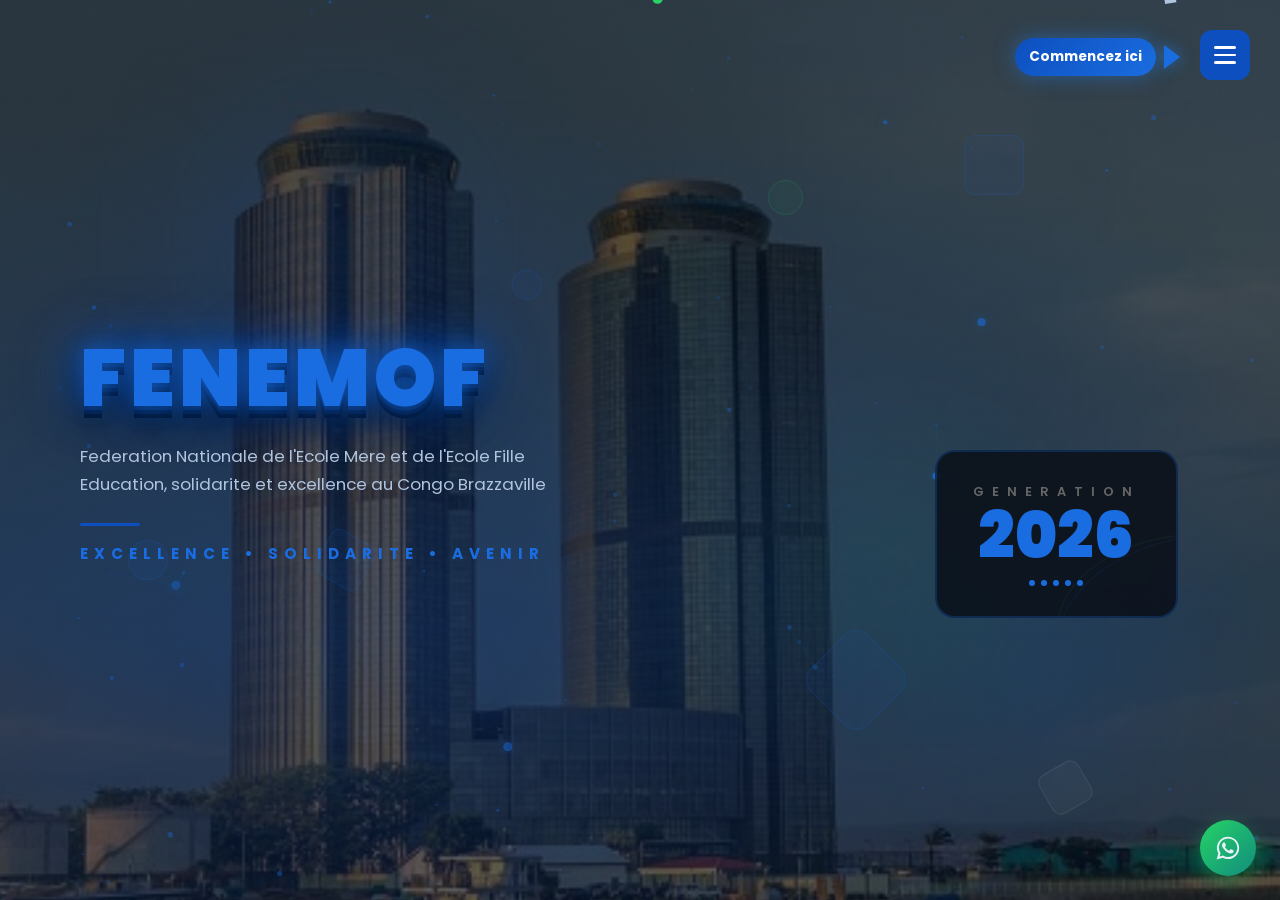
==== public/index.html @ 91605592 "Fenemof pret pour publication" ====
<!DOCTYPE html>
<html lang="fr">
<head>
<meta charset="UTF-8">
<meta name="viewport" content="width=device-width, initial-scale=1.0">
<title>Fenemof - Generation 2026 - Congo Brazzaville</title>
<link rel="preconnect" href="https://fonts.googleapis.com">
<link rel="preconnect" href="https://fonts.gstatic.com" crossorigin>
<link href="https://fonts.googleapis.com/css2?family=Poppins:wght@400;600;700;800;900&display=swap" rel="stylesheet">
<link rel="stylesheet" href="style.css">
</head>
<body>

<!-- ===== PAGE D'ACCUEIL ===== -->
<div id="home-page" class="home-page">
  <canvas id="particles-canvas"></canvas>
  <canvas id="confetti-canvas"></canvas>
  <div class="glow-orb orb-1"></div>
  <div class="glow-orb orb-2"></div>
  <div class="glow-orb orb-3"></div>
  <div class="floating-shapes">
    <div class="shape shape-1"></div>
    <div class="shape shape-2"></div>
    <div class="shape shape-3"></div>
    <div class="shape shape-4"></div>
    <div class="shape shape-5"></div>
    <div class="shape shape-6"></div>
    <div class="shape shape-7"></div>
  </div>
  <div class="cross-left">
    <div class="cross-el"></div><div class="cross-el"></div><div class="cross-el"></div><div class="cross-el"></div><div class="cross-el"></div>
  </div>
  <div class="cross-right">
    <div class="cross-el"></div><div class="cross-el"></div><div class="cross-el"></div><div class="cross-el"></div><div class="cross-el"></div>
  </div>
  <div class="gen2026-banner">
    <div class="gen-ring"></div>
    <div class="gen-ring gen-ring-2"></div>
    <div class="gen2026-inner">
      <span class="gen2026-label">Generation</span>
      <span class="gen2026-year" id="gen-year"></span>
      <div class="gen2026-dots"><span></span><span></span><span></span><span></span><span></span></div>
    </div>
  </div>
  <div class="home-corner">
    <h1 class="site-name-3d">FENEMOF</h1>
    <p class="home-desc">Federation Nationale de l'Ecole Mere et de l'Ecole Fille<br>Education, solidarite et excellence au Congo Brazzaville</p>
    <div class="home-divider"></div>
    <p class="home-tagline">Excellence &bull; Solidarite &bull; Avenir</p>
  </div>
  <button id="menu-open" class="menu-btn" aria-label="Menu">
    <span class="menu-line"></span>
    <span class="menu-line"></span>
    <span class="menu-line"></span>
  </button>
  <div id="start-guide" class="start-guide">
    <span class="start-guide-text">Commencez ici</span>
    <span class="start-guide-arrow"></span>
  </div>
</div>

<!-- ===== MENU PLEIN ECRAN ===== -->
<div id="menu-overlay" class="menu-overlay hidden">
  <div class="menu-top">
    <span class="menu-brand">FENEMOF</span>
    <button id="menu-close" class="menu-close">&times;</button>
  </div>
  <div class="menu-grid">
    <a class="menu-item" href="#sec-inscription-fenemof">
      <span>Inscription Fenemof</span>
    </a>
    <a class="menu-item" href="#sec-inscription-cosudo">
      <span>Inscription <span class="menu-cosudo">Cosudo</span></span>
    </a>
    <a class="menu-item" href="#sec-but">
      <span>Notre but</span>
    </a>
    <a class="menu-item" href="#sec-sections">
      <span>Sections</span>
    </a>
    <a class="menu-item" href="#sec-meilleur">
      <span>Meilleur eleve</span>
    </a>
    <a class="menu-item" href="#sec-ecoles">
      <span>Ecoles</span>
    </a>
    <a class="menu-item" href="#sec-partenaires">
      <span>Partenaires</span>
    </a>
    <a class="menu-item" href="#sec-editions">
      <span>Editions</span>
    </a>
    <a class="menu-item" href="#sec-galerie">
      <span>Galerie</span>
    </a>
    <a class="menu-item" href="#sec-devenir">
      <span>Devenir partenaire</span>
    </a>
    <a class="menu-item" href="#sec-contact">
      <span>Contact</span>
    </a>
    <a class="menu-item menu-creator" href="/createur.html">
      <span>Espace Createur</span>
    </a>
    <a class="menu-item" href="/badge.html">
      <span>Mon Badge</span>
    </a>
  </div>
</div>

<!-- ===== SECTIONS (affichees depuis le menu) ===== -->

<div id="sec-inscription-fenemof" class="page-section">
  <div class="page-head">
    <a href="/" class="back-link">&larr; Accueil</a>
    <h2>Inscription Fenemof</h2>
  </div>
  <div class="container">
    <form id="register-form" class="form" novalidate>
      <div class="form-block">
        <h3 class="block-title">1. Informations de l'etablissement</h3>
        <div class="grid-2">
          <div class="field">
            <label for="etablissement">Nom de l'etablissement *</label>
            <input type="text" id="etablissement" required placeholder="Ex : Groupe Scolaire Massengo">
          </div>
          <div class="field">
            <label for="telephone">Numero *</label>
            <input type="tel" id="telephone" required placeholder="Ex : 06 123 45 67">
          </div>
          <div class="field">
            <label for="suivi">Personnel de suivi *</label>
            <input type="tel" id="suivi" required placeholder="Ex : 06 123 45 67">
          </div>
        </div>
      </div>

      <div class="form-block">
        <h3 class="block-title">2. Sections</h3>
        <p class="field-hint">Coche les sections concernees (3 eleves par section).</p>
        <div class="section-checks">
          <label class="section-check">
            <input type="checkbox" id="sec-primaire" value="primaire"> Primaire
            <span class="section-classes">CM1, CM2</span>
          </label>
          <label class="section-check">
            <input type="checkbox" id="sec-college" value="college"> College
            <span class="section-classes">6eme, 5eme, 4eme, 3eme</span>
          </label>
          <label class="section-check">
            <input type="checkbox" id="sec-lycee" value="lycee"> Lycee
            <span class="section-classes">Seconde, Premiere, Terminale</span>
          </label>
        </div>
      </div>

      <div id="zone-primaire" class="form-block zone-section hidden">
        <h3 class="block-title">Primaire - 3 Eleves</h3>
        <div id="eleves-primaire" class="eleves-section"></div>
      </div>
      <div id="zone-college" class="form-block zone-section hidden">
        <h3 class="block-title">College - 3 Eleves</h3>
        <div id="eleves-college" class="eleves-section"></div>
      </div>
      <div id="zone-lycee" class="form-block zone-section hidden">
        <h3 class="block-title">Lycee - 3 Eleves</h3>
        <div id="eleves-lycee" class="eleves-section"></div>
      </div>

      <div id="recap-sections" class="form-block hidden">
        <h3 class="block-title">3. Recapitulatif</h3>
        <p class="recap-text" id="recap-text"></p>
      </div>

      <div id="form-error" class="form-error hidden"></div>
      <button type="submit" class="btn btn-primary btn-big">Envoyer mon inscription</button>
    </form>
    <div id="register-success" class="success-box hidden">
      <h3>Inscription enregistree !</h3>
      <p id="register-success-msg"></p>
      <a id="register-pay-btn" class="btn btn-primary btn-big" href="#">Payer maintenant</a>
    </div>
  </div>
</div>
  </div>
</div>

<div id="sec-inscription-cosudo" class="page-section">
  <div class="page-head">
    <a href="/" class="back-link">&larr; Accueil</a>
    <h2>Inscription <span class="accent-cosudo">Cosudo</span></h2>
  </div>
  <div class="container">
    <form id="register-cosudo-form" class="form" novalidate>
      <div class="form-block">
        <h3 class="block-title">1. Tes informations</h3>
        <div class="grid-2">
          <div class="field">
            <label for="cosudo-nom">Nom complet *</label>
            <input type="text" id="cosudo-nom" required placeholder="Ex : Mbala">
          </div>
          <div class="field">
            <label for="cosudo-prenom">Prenom *</label>
            <input type="text" id="cosudo-prenom" required placeholder="Ex : Grace">
          </div>
          <div class="field">
            <label for="cosudo-telephone">Numero de telephone *</label>
            <input type="tel" id="cosudo-telephone" required placeholder="Ex : 06 123 45 67">
          </div>
          <div class="field">
            <label for="cosudo-ville">Ville *</label>
            <input type="text" id="cosudo-ville" required placeholder="Ex : Brazzaville">
          </div>
        </div>
        <div class="field">
          <label for="cosudo-quartier">Quartier</label>
          <input type="text" id="cosudo-quartier" placeholder="Ex : Bacongo">
        </div>
        <div class="grid-2">
          <div class="field">
            <label for="cosudo-rue">Rue</label>
            <input type="text" id="cosudo-rue" placeholder="Ex : Rue 12">
          </div>
          <div class="field">
            <label for="cosudo-avenue">Avenue</label>
            <input type="text" id="cosudo-avenue" placeholder="Ex : Avenue de la Paix">
          </div>
        </div>
      </div>
      <div class="form-block">
        <h3 class="block-title">2. Niveau scolaire</h3>
        <div class="grid-2">
          <div class="field">
            <label for="cosudo-niveau">Niveau *</label>
            <select id="cosudo-niveau" required>
              <option value="">-- Choisir --</option>
              <optgroup label="College (a partir de la 4eme)">
                <option value="4eme">4eme</option>
                <option value="3eme">3eme</option>
              </optgroup>
              <optgroup label="Lycee">
                <option value="seconde">Seconde</option>
                <option value="premiere">Premiere</option>
                <option value="terminale">Terminale</option>
              </optgroup>
              <optgroup label="Universite">
                <option value="licence1">Licence 1</option>
                <option value="licence2">Licence 2</option>
                <option value="licence3">Licence 3</option>
                <option value="master1">Master 1</option>
                <option value="master2">Master 2</option>
              </optgroup>
            </select>
          </div>
        </div>
      </div>
      <div id="cosudo-form-error" class="form-error hidden"></div>
      <button type="submit" class="btn btn-primary btn-big">Envoyer mon inscription</button>
    </form>
    <div id="cosudo-register-success" class="success-box hidden">
      <h3>Inscription Cosudo enregistree !</h3>
      <p id="cosudo-register-success-msg">Votre inscription a bien ete enregistree.</p>
      <a id="cosudo-pay-btn" class="btn btn-primary btn-big" href="#">Payer maintenant</a>
      <div id="cosudo-receipt-box" class="receipt hidden">
        <h4>Votre recu</h4>
        <table id="cosudo-receipt-table" class="receipt-table"></table>
        <div class="receipt-actions">
          <a id="cosudo-receipt-print" class="btn btn-primary" target="_blank">Imprimer le recu</a>
        </div>
      </div>
    </div>
  </div>
</div>

<div id="sec-but" class="page-section">
  <div class="page-head">
    <a href="/" class="back-link">&larr; Accueil</a>
    <h2>Notre but</h2>
  </div>
  <div class="container">
    <div class="but-box" id="but-text">Fenemof est la Federation Nationale de l'Ecole Mere et de l'Ecole Fille.</div>
    <div class="but-box" id="cosudo-but-text" style="margin-top:20px;">Cosudo est la plateforme d'inscription des sections college, lycee et universite.</div>
  </div>
</div>

<div id="sec-sections" class="page-section">
  <div class="page-head">
    <a href="/" class="back-link">&larr; Accueil</a>
    <h2>Nos sections</h2>
  </div>
  <div class="container">
    <div class="cards">
      <div class="card"><h3>Primaire</h3><p>Eleves du primaire.</p></div>
      <div class="card"><h3>College</h3><p>Eleves du college.</p></div>
      <div class="card"><h3>Lycee</h3><p>Eleves du lycee.</p></div>
    </div>
  </div>
</div>

<div id="sec-meilleur" class="page-section">
  <div class="page-head">
    <a href="/" class="back-link">&larr; Accueil</a>
    <h2>Meilleur eleve</h2>
  </div>
  <div class="container">
    <div id="meilleurs-grid" class="meilleurs-grid">
      <p id="meilleurs-empty">Le meilleur eleve sera annonce prochainement.</p>
    </div>
  </div>
</div>

<div id="sec-ecoles" class="page-section">
  <div class="page-head">
    <a href="/" class="back-link">&larr; Accueil</a>
    <h2>Ecoles participantes</h2>
  </div>
  <div class="container">
    <div id="ecoles-grid" class="ecoles-grid">
      <p id="ecoles-empty">Aucune ecole pour le moment.</p>
    </div>
  </div>
</div>

<div id="sec-partenaires" class="page-section">
  <div class="page-head">
    <a href="/" class="back-link">&larr; Accueil</a>
    <h2>Nos partenaires</h2>
  </div>
  <div class="container">
    <div id="partners-grid" class="partners-grid">
      <p id="partners-empty">Aucun partenaire pour le moment.</p>
    </div>
  </div>
</div>

<div id="sec-editions" class="page-section">
  <div class="page-head">
    <a href="/" class="back-link">&larr; Accueil</a>
    <h2>Editions</h2>
  </div>
  <div class="container">
    <div id="editions-grid" class="editions-grid">
      <p id="editions-empty">Aucune edition pour le moment.</p>
    </div>
  </div>
</div>

<div id="sec-galerie" class="page-section">
  <div class="page-head">
    <a href="/" class="back-link">&larr; Accueil</a>
    <h2>Galerie</h2>
  </div>
  <div class="container">
    <div id="galerie-grid" class="galerie-grid">
      <p id="galerie-empty">Aucune photo pour le moment.</p>
    </div>
    <h3 style="margin-top:30px;color:#fff;">Galerie <span class="accent-cosudo">Cosudo</span></h3>
    <div id="cosudo-galerie-grid" class="galerie-grid" style="margin-top:14px;">
      <p id="cosudo-galerie-empty">Aucune photo Cosudo.</p>
    </div>
  </div>
</div>

<div id="sec-devenir" class="page-section">
  <div class="page-head">
    <a href="/" class="back-link">&larr; Accueil</a>
    <h2>Devenir partenaire</h2>
  </div>
  <div class="container">
    <form id="partner-request-form" class="form">
      <div class="grid-2">
        <div class="field"><label for="pr-nom">Votre nom *</label><input type="text" id="pr-nom" required placeholder="Votre nom"></div>
        <div class="field"><label for="pr-org">Organisation</label><input type="text" id="pr-org" placeholder="Nom de l'organisation"></div>
        <div class="field"><label for="pr-tel">Telephone</label><input type="tel" id="pr-tel" placeholder="Votre numero"></div>
        <div class="field"><label for="pr-msg">Message</label><input type="text" id="pr-msg" placeholder="Pourquoi ?"></div>
      </div>
      <div id="pr-error" class="form-error hidden"></div>
      <button type="submit" class="btn btn-primary btn-big">Envoyer ma demande</button>
    </form>
    <div id="pr-success" class="success-box hidden"><h3>Demande envoyee !</h3><p>Le createur vous contactera.</p></div>
  </div>
</div>

<div id="sec-contact" class="page-section">
  <div class="page-head">
    <a href="/" class="back-link">&larr; Accueil</a>
    <h2>Contact</h2>
  </div>
  <div class="container">
    <div class="cards">
      <div class="card contact-card"><h3>Email</h3><p id="contact-email">fenemof@gmail.com</p></div>
      <div class="card contact-card"><h3>Telephone</h3><p id="contact-phone">064618646</p></div>
      <div class="card contact-card"><h3>Localisation</h3><p id="contact-location">Congo Brazzaville</p></div>
      <div class="card contact-card"><h3>WhatsApp</h3><p id="contact-whatsapp">064618646</p></div>
    </div>
  </div>
</div>

<div id="toast" class="toast hidden"></div>

<a id="whatsapp-float" class="whatsapp-float" href="https://wa.me/242064618646" target="_blank" title="WhatsApp">
  <svg viewBox="0 0 32 32" width="28" height="28" aria-hidden="true"><path fill="#eaf2fb" d="M16.04 3C9.02 3 3.32 8.7 3.32 15.72c0 2.24.59 4.42 1.7 6.35L3 29l7.11-1.86a12.68 12.68 0 0 0 5.93 1.51h.01c7.01 0 12.72-5.7 12.72-12.72C28.77 8.7 23.06 3 16.04 3zm0 23.36h-.01c-1.87 0-3.71-.5-5.31-1.45l-.38-.23-3.95 1.03 1.05-3.85-.25-.4a10.55 10.55 0 0 1-1.62-5.64c0-5.83 4.75-10.58 10.58-10.58 2.82 0 5.48 1.1 7.47 3.1a10.51 10.51 0 0 1 3.1 7.49c0 5.83-4.75 10.53-10.68 10.53zm5.8-7.92c-.32-.16-1.98-.98-2.28-1.09-.31-.11-.53-.17-.75.16-.22.32-.86 1.09-1.06 1.31-.19.22-.39.25-.71.08-.32-.16-1.36-.5-2.59-1.6-.96-.85-1.6-1.91-1.79-2.23-.19-.32-.02-.5.14-.66.14-.14.32-.37.48-.56.16-.19.22-.32.32-.54.11-.21.05-.4-.03-.56-.08-.16-.72-1.73-.98-2.37-.26-.62-.52-.54-.72-.55h-.64c-.22 0-.58.08-.88.4-.3.32-1.15 1.12-1.15 2.74 0 1.61 1.18 3.17 1.34 3.39.16.21 2.3 3.52 5.58 4.93.78.34 1.39.54 1.86.69.79.25 1.5.21 2.07.13.63-.09 1.94-.79 2.21-1.56.27-.76.27-1.42.19-1.56-.08-.13-.29-.21-.61-.37z"/></svg>
</a>

<script>
(function () {
  var yearEl = document.getElementById("gen-year");
  if (yearEl) yearEl.textContent = new Date().getFullYear();
})();
</script>
<script>
(function () {
  var canvas = document.getElementById("particles-canvas");
  if (!canvas) return;
  var ctx = canvas.getContext("2d");
  var particles = [];
  var mouse = { x: -9999, y: -9999 };

  function resize() {
    canvas.width = window.innerWidth;
    canvas.height = window.innerHeight;
  }
  resize();
  window.addEventListener("resize", resize);

  document.addEventListener("mousemove", function (e) {
    mouse.x = e.clientX;
    mouse.y = e.clientY;
    var orb = document.querySelector(".orb-3");
    if (orb) {
      var ox = (e.clientX / window.innerWidth - 0.5) * 40;
      var oy = (e.clientY / window.innerHeight - 0.5) * 40;
      orb.style.transform = "translate(" + ox + "px," + oy + "px)";
    }
  });

  for (var i = 0; i < 70; i++) {
    var isSpecial = i < 5;
    particles.push({
      x: Math.random() * canvas.width,
      y: Math.random() * canvas.height,
      vx: (Math.random() - 0.5) * (isSpecial ? 1.2 : 0.4),
      vy: (Math.random() - 0.5) * (isSpecial ? 1.2 : 0.4),
      r: isSpecial ? Math.random() * 3 + 2 : Math.random() * 2 + 0.8,
      alpha: isSpecial ? 0.8 : Math.random() * 0.3 + 0.1,
      color: isSpecial ? [26, 109, 224] : [26, 109, 224],
      special: isSpecial,
      pulse: Math.random() * Math.PI * 2,
    });
  }

  function draw() {
    ctx.clearRect(0, 0, canvas.width, canvas.height);

    for (var i = 0; i < particles.length; i++) {
      var p = particles[i];
      p.x += p.vx;
      p.y += p.vy;
      p.pulse += 0.02;

      var repel = false;
      if (mouse.x > 0) {
        var mdx = p.x - mouse.x;
        var mdy = p.y - mouse.y;
        var mdist = Math.sqrt(mdx * mdx + mdy * mdy);
        if (mdist < 150) {
          var force = (150 - mdist) / 150 * 0.8;
          p.vx += (mdx / mdist) * force;
          p.vy += (mdy / mdist) * force;
          repel = true;
        }
      }

      p.vx *= 0.99;
      p.vy *= 0.99;

      if (p.x < -10) p.x = canvas.width + 10;
      if (p.x > canvas.width + 10) p.x = -10;
      if (p.y < -10) p.y = canvas.height + 10;
      if (p.y > canvas.height + 10) p.y = -10;

      var a = p.special ? p.alpha * (0.7 + 0.3 * Math.sin(p.pulse)) : p.alpha;
      ctx.beginPath();
      ctx.arc(p.x, p.y, p.r, 0, Math.PI * 2);
      ctx.fillStyle = "rgba(" + p.color[0] + "," + p.color[1] + "," + p.color[2] + "," + a + ")";
      if (p.special) {
        ctx.shadowColor = "rgba(26,109,224,0.6)";
        ctx.shadowBlur = 12;
      }
      ctx.fill();
      ctx.shadowBlur = 0;
    }

    for (var i = 0; i < particles.length; i++) {
      for (var j = i + 1; j < particles.length; j++) {
        var dx = particles[i].x - particles[j].x;
        var dy = particles[i].y - particles[j].y;
        var dist = Math.sqrt(dx * dx + dy * dy);
        if (dist < 130) {
          var alpha = 0.12 * (1 - dist / 130);
          if (particles[i].special || particles[j].special) alpha *= 2;
          ctx.beginPath();
          ctx.moveTo(particles[i].x, particles[i].y);
          ctx.lineTo(particles[j].x, particles[j].y);
          ctx.strokeStyle = "rgba(26,109,224," + alpha + ")";
          ctx.lineWidth = 0.6;
          ctx.stroke();
        }
      }
    }

    requestAnimationFrame(draw);
  }
  draw();

  var confCanvas = document.getElementById("confetti-canvas");
  if (confCanvas) {
    var cCtx = confCanvas.getContext("2d");
    var confettis = [];
    var colors = ["#0d4fbf", "#1a6de0", "#25d366", "#fff", "#b0c4de", "#0a3d8f", "#128c7e"];

    function resizeConf() {
      confCanvas.width = window.innerWidth;
      confCanvas.height = window.innerHeight;
    }
    resizeConf();
    window.addEventListener("resize", resizeConf);

    function spawnConfetti() {
      for (var i = 0; i < 2; i++) {
        var type = Math.random();
        confettis.push({
          x: Math.random() * confCanvas.width,
          y: -10,
          w: Math.random() * 10 + 3,
          h: Math.random() * 6 + 3,
          color: colors[Math.floor(Math.random() * colors.length)],
          speed: Math.random() * 2 + 0.8,
          angle: Math.random() * Math.PI * 2,
          spin: (Math.random() - 0.5) * 0.1,
          drift: (Math.random() - 0.5) * 1.2,
          wobble: Math.random() * Math.PI * 2,
          wobbleSpeed: Math.random() * 0.05 + 0.02,
          type: type < 0.3 ? "star" : type < 0.7 ? "rect" : "circle",
        });
      }
    }

    function drawStar(ctx, x, y, r, rot) {
      ctx.save();
      ctx.translate(x, y);
      ctx.rotate(rot);
      ctx.beginPath();
      for (var i = 0; i < 5; i++) {
        var a = (i * 4 * Math.PI) / 5 - Math.PI / 2;
        var method = i === 0 ? "moveTo" : "lineTo";
        ctx[method](Math.cos(a) * r, Math.sin(a) * r);
      }
      ctx.closePath();
      ctx.fill();
      ctx.restore();
    }

    function drawConfetti() {
      cCtx.clearRect(0, 0, confCanvas.width, confCanvas.height);
      for (var i = confettis.length - 1; i >= 0; i--) {
        var c = confettis[i];
        c.y += c.speed;
        c.x += c.drift + Math.sin(c.wobble) * 0.5;
        c.angle += c.spin;
        c.wobble += c.wobbleSpeed;
        if (c.y > confCanvas.height + 20) {
          confettis.splice(i, 1);
          continue;
        }
        var fade = Math.min(1, (confCanvas.height - c.y) / confCanvas.height * 2.5);
        cCtx.save();
        cCtx.globalAlpha = fade;
        cCtx.fillStyle = c.color;
        if (c.type === "star") {
          drawStar(cCtx, c.x, c.y, c.w * 0.5, c.angle);
        } else if (c.type === "circle") {
          cCtx.beginPath();
          cCtx.arc(c.x, c.y, c.w * 0.4, 0, Math.PI * 2);
          cCtx.fill();
        } else {
          cCtx.translate(c.x, c.y);
          cCtx.rotate(c.angle);
          cCtx.fillRect(-c.w / 2, -c.h / 2, c.w, c.h);
        }
        cCtx.restore();
      }
      if (Math.random() < 0.25) spawnConfetti();
      requestAnimationFrame(drawConfetti);
    }
    drawConfetti();
  }
})();
</script>

<script src="app.js"></script>
</body>
</html>
---- public/style.css ----
:root {
  --blue: #0a3d8f;
  --blue-strong: #0d4fbf;
  --blue-glow: #1a6de0;
  --black: #06090f;
  --dark: #0d1117;
  --dark-2: #151b23;
  --white: #ffffff;
  --text: #e0e0e0;
  --text-dim: #999;
  --gray: #666;
  --red: #ff5a5a;
  --mtn: #ffcb05;
  --mtn-text: #1a1a1a;
  --airtel: #e40000;
  --airtel-text: #fff;
  --radius: 14px;
  --shadow: 0 8px 24px rgba(0,0,0,0.4);
  --purple: #7b2ff7;
  --purple-light: #e8dfff;
  --crimson: #ff2d55;
  --line: rgba(255,255,255,0.08);
  --gray-light: #aaa;
  --text-bright: #f0f0f0;
  --gradient: linear-gradient(135deg, var(--blue-strong), var(--purple));
  --glow-purple: 0 4px 20px rgba(123, 47, 247, 0.3);
}

* { margin: 0; padding: 0; box-sizing: border-box; }
html { scroll-behavior: smooth; }

body {
  font-family: "Poppins", "Segoe UI", system-ui, sans-serif;
  color: var(--text);
  background: var(--black);
  line-height: 1.6;
  overflow-x: hidden;
}

::selection { background: var(--blue-strong); color: #fff; }
.hidden { display: none !important; }

/* ========== ANIMATIONS ========== */
@keyframes bgZoom {
  0% { background-size: 100% 100%; }
  40% { background-size: 140% 140%; }
  100% { background-size: 140% 140%; }
}
@keyframes nameReveal {
  0% { opacity: 0; transform: translateY(40px) scale(0.8); letter-spacing: 20px; }
  60% { opacity: 1; transform: translateY(-10px) scale(1.05); letter-spacing: 6px; }
  100% { opacity: 1; transform: translateY(0) scale(1); letter-spacing: 4px; }
}
@keyframes crossLeft {
  0% { transform: translateX(-120vw) scale(0.3); opacity: 0; }
  20% { opacity: 0.9; }
  50% { transform: translateX(8vw) scale(1); opacity: 0.9; }
  70% { opacity: 0.9; }
  100% { transform: translateX(0) translateY(-150vh) scale(0.5); opacity: 0; }
}
@keyframes crossRight {
  0% { transform: translateX(120vw) scale(0.3); opacity: 0; }
  20% { opacity: 0.9; }
  50% { transform: translateX(-8vw) scale(1); opacity: 0.9; }
  70% { opacity: 0.9; }
  100% { transform: translateX(0) translateY(-150vh) scale(0.5); opacity: 0; }
}
@keyframes twinCircleLeft {
  0% { transform: translateX(-120vw) scale(0.2); opacity: 0; }
  15% { opacity: 0.8; }
  45% { transform: translateX(6vw) scale(1.1); opacity: 0.8; }
  75% { opacity: 0.6; }
  100% { transform: translateX(0) translateY(-150vh) scale(0.4); opacity: 0; }
}
@keyframes twinCircleRight {
  0% { transform: translateX(120vw) scale(0.2); opacity: 0; }
  15% { opacity: 0.8; }
  45% { transform: translateX(-6vw) scale(1.1); opacity: 0.8; }
  75% { opacity: 0.6; }
  100% { transform: translateX(0) translateY(-150vh) scale(0.4); opacity: 0; }
}
@keyframes cloudsShow {
  0% { opacity: 0; transform: translateY(30px) scale(0.7); }
  100% { opacity: 1; transform: translateY(0) scale(1); }
}
@keyframes descFade {
  from { opacity: 0; transform: translateY(20px); }
  to { opacity: 1; transform: translateY(0); }
}
@keyframes orbFloat1 {
  0%, 100% { transform: translate(0, 0) scale(1); }
  25% { transform: translate(40px, -50px) scale(1.15); }
  50% { transform: translate(-20px, -30px) scale(0.95); }
  75% { transform: translate(-40px, 20px) scale(1.1); }
}
@keyframes orbFloat2 {
  0%, 100% { transform: translate(0, 0) scale(1); }
  25% { transform: translate(-50px, 40px) scale(1.1); }
  50% { transform: translate(30px, -20px) scale(1.15); }
  75% { transform: translate(20px, 50px) scale(0.9); }
}
@keyframes orbFloat3 {
  0%, 100% { transform: translate(0, 0) scale(1); }
  25% { transform: translate(30px, 50px) scale(0.9); }
  50% { transform: translate(-40px, -15px) scale(1.2); }
  75% { transform: translate(-20px, -40px) scale(1.05); }
}
@keyframes shapeFloat {
  0%, 100% { transform: translateY(0) rotate(0deg); opacity: 0.12; }
  50% { transform: translateY(-40px) rotate(180deg); opacity: 0.25; }
}
@keyframes shapeFloat2 {
  0%, 100% { transform: translateY(0) rotate(0deg) scale(1); opacity: 0.1; }
  50% { transform: translateY(-25px) rotate(-120deg) scale(1.2); opacity: 0.2; }
}
@keyframes dividerGlow {
   0%, 100% { width: 60px; background: var(--blue-strong); box-shadow: 0 0 10px rgba(13,79,191,0.5); }
   50% { width: 120px; background: var(--blue-glow); box-shadow: 0 0 30px rgba(26,109,224,0.8), 0 0 60px rgba(13,79,191,0.3); }
 }
@keyframes taglineFade {
   from { opacity: 0; transform: translateY(15px); letter-spacing: 14px; }
   to { opacity: 1; transform: translateY(0); letter-spacing: 6px; }
 }
@keyframes twinPulse {
   0%, 100% { transform: scale(1); opacity: 0.5; }
   50% { transform: scale(1.3); opacity: 0.2; }
 }
@keyframes genRingSpin {
   from { transform: translate(-50%, -50%) rotate(0deg); }
   to { transform: translate(-50%, -50%) rotate(360deg); }
 }
@keyframes genRingSpin2 {
  from { transform: translate(-50%, -50%) rotate(0deg); }
  to { transform: translate(-50%, -50%) rotate(-360deg); }
}
@keyframes genBannerPulse {
  0%, 100% { box-shadow: 0 0 20px rgba(13,79,191,0.2), 0 0 40px rgba(13,79,191,0.1); }
  50% { box-shadow: 0 0 40px rgba(26,109,224,0.5), 0 0 80px rgba(13,79,191,0.25), 0 0 120px rgba(13,79,191,0.1); }
}
@keyframes genYearGlow {
  0%, 100% { text-shadow: 0 0 20px rgba(26,109,224,0.5), 0 0 40px rgba(13,79,191,0.2); }
  50% { text-shadow: 0 0 40px rgba(26,109,224,0.9), 0 0 80px rgba(13,79,191,0.5), 0 0 120px rgba(13,79,191,0.2); }
}
@keyframes genDotPulse {
  0%, 100% { opacity: 0.3; transform: scale(1); }
  50% { opacity: 1; transform: scale(1.4); }
}
@keyframes menuBtnPulse {
  0%, 100% { box-shadow: 0 0 20px rgba(13,79,191,0.4); }
  50% { box-shadow: 0 0 40px rgba(26,109,224,0.7); }
}
@keyframes gradientFlow {
  0% { background-position: 0% 50%; }
  100% { background-position: 200% 50%; }
}
@keyframes fadeInUp {
  from { opacity: 0; transform: translateY(30px); }
  to { opacity: 1; transform: translateY(0); }
}
@keyframes pulse {
  0%, 100% { box-shadow: 0 0 0 0 rgba(37,211,102,0.5); }
  70% { box-shadow: 0 0 0 16px rgba(37,211,102,0); }
}

.container { max-width: 900px; margin: 0 auto; padding: 0 20px; }

/* ========== PAGE D'ACCUEIL ========== */
.home-page {
   position: fixed;
   inset: 0;
   z-index: 100;
   background:
     radial-gradient(ellipse at 20% 50%, rgba(13,79,191,0.3), transparent 60%),
     linear-gradient(160deg, rgba(6,9,15,0.7), rgba(6,9,15,0.5)),
     url("accueil-fond.jpg") center / cover no-repeat;
   background-color: #06090f;
   display: flex;
   flex-direction: column;
   justify-content: center;
   align-items: flex-start;
   padding: 40px;
   overflow: hidden;
   animation: bgZoom 4s ease-in-out forwards;
 }

#particles-canvas {
  position: absolute;
  inset: 0;
  width: 100%;
  height: 100%;
  z-index: 0;
  pointer-events: none;
}

.glow-orb {
  position: absolute;
  border-radius: 50%;
  filter: blur(80px);
  opacity: 0.4;
  pointer-events: none;
  z-index: 0;
}
.orb-1 {
  width: 300px; height: 300px;
  background: radial-gradient(circle, rgba(13,79,191,0.6), transparent);
  top: 10%; left: 15%;
  animation: orbFloat1 8s ease-in-out infinite;
}
.orb-2 {
  width: 200px; height: 200px;
  background: radial-gradient(circle, rgba(26,109,224,0.5), transparent);
  bottom: 15%; right: 10%;
  animation: orbFloat2 10s ease-in-out infinite;
}
.orb-3 {
  width: 250px; height: 250px;
  background: radial-gradient(circle, rgba(37,211,102,0.3), transparent);
  top: 50%; left: 60%;
  animation: orbFloat3 12s ease-in-out infinite;
}

.floating-shapes {
  position: absolute;
  inset: 0;
  z-index: 0;
  pointer-events: none;
  overflow: hidden;
}
.shape {
  position: absolute;
  border: 1.5px solid rgba(26,109,224,0.15);
  background: rgba(26,109,224,0.05);
}
.shape-1 {
  width: 60px; height: 60px; border-radius: 12px;
  top: 15%; right: 20%;
  animation: shapeFloat 6s ease-in-out infinite;
}
.shape-2 {
  width: 40px; height: 40px; border-radius: 50%;
  top: 60%; left: 10%;
  animation: shapeFloat2 8s ease-in-out infinite 1s;
}
.shape-3 {
  width: 80px; height: 80px; border-radius: 16px; transform: rotate(45deg);
  bottom: 20%; right: 30%;
  animation: shapeFloat 10s ease-in-out infinite 2s;
}
.shape-4 {
  width: 30px; height: 30px; border-radius: 50%;
  top: 30%; left: 40%;
  animation: shapeFloat2 7s ease-in-out infinite 0.5s;
}
.shape-5 {
  width: 50px; height: 50px; border-radius: 8px; transform: rotate(30deg);
  bottom: 35%; left: 25%;
  animation: shapeFloat 9s ease-in-out infinite 3s;
}
.shape-6 {
  width: 35px; height: 35px; border-radius: 50%;
  top: 20%; left: 60%;
  border-color: rgba(37,211,102,0.12);
  background: rgba(37,211,102,0.04);
  animation: shapeFloat2 11s ease-in-out infinite 1.5s;
}
  .shape-7 {
    width: 45px; height: 45px; border-radius: 10px; transform: rotate(60deg);
    bottom: 10%; right: 15%;
    border-color: rgba(255,255,255,0.08);
    background: rgba(255,255,255,0.03);
    animation: shapeFloat 8s ease-in-out infinite 4s;
  }

  /* ---- CROSS ANIMATION ---- */
.cross-left, .cross-right {
     position: absolute;
     top: 0;
     width: 100%;
     height: 100%;
     z-index: 1;
     pointer-events: none;
     display: flex;
     justify-content: space-between;
     padding: 0 5vw;
     box-sizing: border-box;
     overflow: hidden;
   }
   .cross-right {
     justify-content: flex-start;
   }
   .cross-el {
     width: 50px; height: 50px;
     border-radius: 50%;
     border: 2px solid rgba(26,109,224,0.5);
     background: radial-gradient(circle, rgba(13,79,191,0.2), rgba(13,79,191,0.05));
     box-shadow: 0 0 20px rgba(13,79,191,0.3), 0 0 40px rgba(13,79,191,0.1);
     margin: auto 5px;
     opacity: 0;
   }
   .cross-el::before {
     content: "";
     position: absolute;
     width: 100%; height: 100%;
     border-radius: 50%;
     border: 1px solid rgba(26,109,224,0.3);
     animation: twinPulse 2s ease-in-out infinite;
   }
   .cross-left .cross-el {
     animation: twinCircleLeft 4s ease-in-out forwards;
   }
   .cross-left .cross-el:nth-child(1) { animation-delay: 1s; }
   .cross-left .cross-el:nth-child(2) { animation-delay: 1.4s; }
   .cross-left .cross-el:nth-child(3) { animation-delay: 1.8s; }
   .cross-left .cross-el:nth-child(4) { animation-delay: 2.2s; }
   .cross-left .cross-el:nth-child(5) { animation-delay: 2.6s; }
   .cross-right .cross-el {
     animation: twinCircleRight 4s ease-in-out forwards;
   }
   .cross-right .cross-el:nth-child(1) { animation-delay: 1s; }
   .cross-right .cross-el:nth-child(2) { animation-delay: 1.4s; }
   .cross-right .cross-el:nth-child(3) { animation-delay: 1.8s; }
   .cross-right .cross-el:nth-child(4) { animation-delay: 2.2s; }
   .cross-right .cross-el:nth-child(5) { animation-delay: 2.6s; }

   /* ---- CLOUDS & FENEMOF ---- */
   .home-corner {
     margin-left: 40px;
     position: relative;
     z-index: 2;
     animation: cloudsShow 1.5s ease 4s forwards;
     opacity: 0;
   }
   .site-name-3d {
     animation: cloudsShow 1.5s ease 4s forwards, nameReveal 1.5s cubic-bezier(0.22,1,0.36,1) 4.5s forwards;
   }
   .site-name-3d::after {
     animation: cloudsShow 1.5s ease 4s forwards;
   }
.site-name-3d {
   font-size: 5rem;
   font-weight: 900;
   letter-spacing: 4px;
   color: var(--blue-glow);
   text-shadow:
     0 0 20px rgba(26,109,224,0.8),
     0 0 40px rgba(13,79,191,0.5),
     0 0 80px rgba(13,79,191,0.3),
     0 4px 0 #062a5e,
     0 8px 0 #041d42,
     0 12px 0 #031530,
     0 16px 30px rgba(0,0,0,0.6);
   animation: cloudsShow 1.5s ease 3.5s forwards, nameReveal 1.5s cubic-bezier(0.22,1,0.36,1) 4s forwards;
   line-height: 1.1;
   opacity: 0;
   position: relative;
 }
 .site-name-3d::after {
   content: "FENEMOF";
   position: absolute;
   top: 0; left: 0;
   width: 100%; height: 100%;
   color: rgba(13,79,191,0.15);
   filter: blur(20px);
   z-index: -1;
   animation: cloudsShow 1.5s ease 3.5s forwards;
   opacity: 0;
 }

  .home-corner {
}

.site-name-3d {
  font-size: 5rem;
  font-weight: 900;
  letter-spacing: 4px;
  color: var(--blue-glow);
  text-shadow:
    0 0 20px rgba(26,109,224,0.6),
    0 0 60px rgba(13,79,191,0.4),
    0 4px 0 #062a5e,
    0 8px 0 #041d42,
    0 12px 0 #031530,
    0 16px 30px rgba(0,0,0,0.6);
  animation: nameReveal 1.2s cubic-bezier(0.22,1,0.36,1) forwards;
  line-height: 1.1;
}

.home-desc {
  margin-top: 20px;
  font-size: 1.05rem;
  color: #b0c4de;
  font-weight: 400;
  line-height: 1.7;
  max-width: 500px;
  animation: descFade 0.8s ease 0.6s both;
  opacity: 0;
}

.home-divider {
  width: 60px;
  height: 3px;
  background: var(--blue-strong);
  border-radius: 4px;
  margin-top: 24px;
  animation: dividerGlow 3s ease-in-out infinite, descFade 0.8s ease 0.8s both;
  opacity: 0;
}

.home-tagline {
  margin-top: 16px;
  font-size: 0.95rem;
  color: var(--blue-glow);
  font-weight: 700;
  letter-spacing: 6px;
  text-transform: uppercase;
  animation: taglineFade 1s ease 1s both;
  opacity: 0;
}

.gen2026-banner {
  position: absolute;
  top: 50%;
  right: 8%;
  transform: translateY(-50%);
  z-index: 2;
  display: flex;
  flex-direction: column;
  align-items: center;
  padding: 30px 36px;
  border: 2px solid rgba(26,109,224,0.25);
  border-radius: 20px;
  background: rgba(6,9,15,0.75);
  backdrop-filter: blur(12px);
  animation: genBannerPulse 4s ease-in-out infinite, descFade 1s ease 1.2s both;
  opacity: 0;
  overflow: hidden;
}
.gen-ring {
  position: absolute;
  top: 50%; left: 50%;
  width: 140%; height: 140%;
  border: 1px solid rgba(26,109,224,0.1);
  border-radius: 50%;
  animation: genRingSpin 20s linear infinite;
}
.gen-ring::before {
  content: "";
  position: absolute;
  top: 0; left: 50%;
  width: 6px; height: 6px;
  background: var(--blue-glow);
  border-radius: 50%;
  box-shadow: 0 0 10px var(--blue-glow);
  transform: translate(-50%, -50%);
}
.gen-ring-2 {
  width: 120%; height: 120%;
  border-color: rgba(37,211,102,0.08);
  animation: genRingSpin2 15s linear infinite;
}
.gen-ring-2::before {
  background: #25d366;
  box-shadow: 0 0 10px #25d366;
}
.gen2026-inner {
  position: relative;
  z-index: 1;
  display: flex;
  flex-direction: column;
  align-items: center;
}
.gen2026-year {
  font-size: 4rem;
  font-weight: 900;
  color: var(--blue-glow);
  line-height: 1;
  animation: genYearGlow 3s ease-in-out infinite;
}
.gen2026-label {
  font-size: 0.8rem;
  color: var(--gray);
  text-transform: uppercase;
  letter-spacing: 8px;
  font-weight: 600;
  margin-bottom: 2px;
}
.gen2026-dots {
  display: flex;
  gap: 6px;
  margin-top: 12px;
}
.gen2026-dots span {
  width: 6px; height: 6px;
  border-radius: 50%;
  background: var(--blue-glow);
}
.gen2026-dots span:nth-child(1) { animation: genDotPulse 2s ease-in-out 0s infinite; }
.gen2026-dots span:nth-child(2) { animation: genDotPulse 2s ease-in-out 0.2s infinite; }
.gen2026-dots span:nth-child(3) { animation: genDotPulse 2s ease-in-out 0.4s infinite; }
.gen2026-dots span:nth-child(4) { animation: genDotPulse 2s ease-in-out 0.6s infinite; }
.gen2026-dots span:nth-child(5) { animation: genDotPulse 2s ease-in-out 0.8s infinite; }

#confetti-canvas {
  position: absolute;
  inset: 0;
  width: 100%;
  height: 100%;
  z-index: 1;
  pointer-events: none;
}

.menu-btn {
  position: fixed;
  top: 30px;
  right: 30px;
  z-index: 110;
  width: 50px;
  height: 50px;
  background: var(--blue-strong);
  border: none;
  border-radius: 12px;
  cursor: pointer;
  display: flex;
  flex-direction: column;
  align-items: center;
  justify-content: center;
  gap: 5px;
  animation: menuBtnPulse 3s ease-in-out infinite;
  transition: transform 0.2s, background 0.2s;
}
.menu-btn:hover { transform: scale(1.1); background: var(--blue-glow); }
.menu-line {
  display: block;
  width: 22px;
  height: 2.5px;
  background: #fff;
  border-radius: 2px;
  transition: transform 0.3s;
}

/* ========== GUIDE DE DEPART ========== */
.start-guide {
  position: fixed;
  top: 38px;
  right: 100px;
  z-index: 115;
  display: flex;
  align-items: center;
  gap: 8px;
  pointer-events: none;
  animation: guideFade 0.6s ease 0.8s both;
  transition: opacity 0.4s;
}
.start-guide.hidden-guide { opacity: 0; }
.start-guide-text {
  background: linear-gradient(135deg, var(--blue-strong), var(--blue-glow));
  color: #fff;
  font-weight: 700;
  font-size: 0.85rem;
  padding: 8px 14px;
  border-radius: 999px;
  box-shadow: 0 0 20px rgba(31,122,224,0.5);
  white-space: nowrap;
  animation: guidePulse 1.6s ease-in-out infinite;
}
.start-guide-arrow {
  width: 0;
  height: 0;
  border-top: 12px solid transparent;
  border-bottom: 12px solid transparent;
  border-left: 16px solid var(--blue-glow);
  filter: drop-shadow(0 0 8px rgba(31,122,224,0.8));
  animation: guideBounce 1s ease-in-out infinite;
}
@keyframes guideBounce {
  0%, 100% { transform: translateX(0); }
  50% { transform: translateX(7px); }
}
@keyframes guidePulse {
  0%, 100% { box-shadow: 0 0 14px rgba(31,122,224,0.5); }
  50% { box-shadow: 0 0 26px rgba(31,122,224,0.9); }
}
@keyframes guideFade {
  from { opacity: 0; }
  to { opacity: 1; }
}
@media (max-width: 640px) {
  .start-guide { top: 26px; right: 78px; }
  .start-guide-text { font-size: 0.72rem; padding: 6px 10px; }
}

/* ========== MENU OVERLAY ========== */
.menu-overlay {
  position: fixed;
  top: 0;
  right: 0;
  width: 320px;
  height: 100vh;
  z-index: 200;
  background: rgba(6,9,15,0.97);
  border-left: 1px solid rgba(255,255,255,0.08);
  overflow-y: auto;
  transform: translateX(100%);
  transition: transform 0.3s ease;
}
.menu-overlay:not(.hidden) {
  transform: translateX(0);
}
.menu-top {
  display: flex;
  justify-content: space-between;
  align-items: center;
  padding: 20px 24px;
  border-bottom: 1px solid rgba(255,255,255,0.08);
}
.menu-brand {
  font-size: 1.2rem;
  font-weight: 900;
  color: var(--blue-glow);
  letter-spacing: 3px;
  text-shadow: 0 0 20px rgba(26,109,224,0.5);
}
.menu-close {
  background: none;
  border: none;
  color: #fff;
  font-size: 2.2rem;
  cursor: pointer;
  line-height: 1;
  transition: color 0.2s;
}
.menu-close:hover { color: var(--blue-glow); }

.menu-grid {
  display: flex;
  flex-direction: column;
  gap: 6px;
  padding: 16px;
}
.menu-item {
  display: flex;
  align-items: center;
  justify-content: flex-start;
  width: 100%;
  padding: 14px 18px;
  background: var(--dark);
  border: 1px solid rgba(255,255,255,0.06);
  border-radius: 10px;
  text-decoration: none;
  color: var(--white);
  font-weight: 600;
  font-size: 0.9rem;
  text-align: left;
  transition: transform 0.2s, border-color 0.2s, box-shadow 0.2s;
}
.menu-item:hover {
  transform: translateX(-4px);
  border-color: var(--blue-strong);
  box-shadow: 0 8px 24px rgba(13,79,191,0.3);
}
.menu-cosudo { color: var(--blue-glow); }
.menu-creator {
  border-color: var(--blue-strong);
  background: linear-gradient(135deg, var(--dark), rgba(13,79,191,0.15));
}

/* ========== SECTIONS (sous-pages) ========== */
.page-section {
  display: none;
  position: fixed;
  inset: 0;
  z-index: 150;
  background: var(--black);
  overflow-y: auto;
  padding: 0 0 60px;
}
.page-section.active {
  display: block;
}
.page-head {
  background: var(--dark);
  padding: 20px 30px;
  border-bottom: 1px solid rgba(255,255,255,0.06);
  display: flex;
  align-items: center;
  gap: 20px;
}
.page-head h2 {
  font-size: 1.4rem;
  font-weight: 800;
  color: var(--white);
}
.back-link {
  color: var(--blue-glow);
  text-decoration: none;
  font-weight: 600;
  font-size: 0.9rem;
}
.back-link:hover { text-decoration: underline; }
.accent-cosudo { color: var(--blue-glow); }

/* ========== FORMULAIRES ========== */
.form {
  background: var(--dark);
  border-radius: var(--radius);
  box-shadow: var(--shadow);
  border: 1px solid rgba(255,255,255,0.06);
  padding: 28px;
  max-width: 800px;
  margin: 24px auto 0;
}
.form-block { margin-bottom: 24px; }
.block-title {
  font-size: 1.05rem;
  color: var(--blue-glow);
  border-left: 4px solid var(--blue-strong);
  padding-left: 12px;
  margin-bottom: 14px;
}
.grid-2 { display: grid; grid-template-columns: 1fr 1fr; gap: 14px; }
.field { margin-bottom: 6px; }
.field label { display: block; font-weight: 600; margin-bottom: 5px; font-size: 0.9rem; color: var(--white); }
.field input, .field select {
  width: 100%;
  padding: 11px 13px;
  border: 1.5px solid rgba(255,255,255,0.12);
  border-radius: 10px;
  font-size: 0.95rem;
  font-family: inherit;
  background: var(--dark-2);
  color: var(--white);
  transition: border-color 0.2s;
}
.field input:focus, .field select:focus {
  outline: none;
  border-color: var(--blue-strong);
  box-shadow: 0 0 0 3px rgba(13,79,191,0.2);
}
.field-hint { font-size: 0.82rem; color: var(--gray); margin-top: 4px; }

/* Eleves */
.eleve-box {
  border: 1px solid rgba(255,255,255,0.08);
  border-radius: 10px;
  padding: 14px;
  margin-bottom: 12px;
  background: var(--dark-2);
}
.eleve-head {
  display: flex;
  align-items: center;
  justify-content: space-between;
  margin-bottom: 10px;
}
.eleve-title { font-weight: 700; color: var(--white); font-size: 0.95rem; }
.eleve-remove { background: none; border: none; color: var(--red); font-weight: 700; cursor: pointer; }
.eleves-actions { text-align: right; }

/* Radios */

.form-error {
  background: rgba(255,90,90,0.12);
  color: var(--red);
  border: 1px solid rgba(255,90,90,0.3);
  padding: 12px;
  border-radius: 10px;
  margin-bottom: 14px;
}
.success-box {
  background: rgba(13,79,191,0.1);
  border: 1.5px solid var(--blue-strong);
  color: var(--blue-glow);
  padding: 24px;
  border-radius: var(--radius);
  text-align: center;
  max-width: 700px;
  margin: 24px auto 0;
}
.success-box h3 { margin-bottom: 6px; }

/* ========== BOUTONS ========== */
.btn {
  position: relative;
  display: inline-block;
  border: none;
  cursor: pointer;
  font-family: inherit;
  font-weight: 700;
  font-size: 0.95rem;
  padding: 11px 20px;
  border-radius: 10px;
  text-decoration: none;
  transition: transform 0.15s, box-shadow 0.15s;
}
.btn-primary {
  background: var(--blue-strong);
  color: #fff;
}
.btn-primary:hover { transform: translateY(-2px); box-shadow: 0 6px 20px rgba(13,79,191,0.4); }
.btn-outline {
  background: transparent;
  color: #fff;
  border: 2px solid var(--blue-strong);
}
.btn-outline:hover { background: var(--blue-strong); }
.btn-small { padding: 8px 14px; font-size: 0.85rem; }
.btn-big { width: 100%; padding: 14px; font-size: 1rem; }
.btn-danger { background: var(--red); color: #fff; }
.btn-success { background: #25D366; color: #fff; }

.section-sub { color: var(--text-dim); margin-bottom: 20px; }

/* ========== CARTES (noir et blanc) ========== */
.cards { display: grid; grid-template-columns: repeat(auto-fit, minmax(240px,1fr)); gap: 20px; }
.card {
  background: var(--dark);
  border-radius: var(--radius);
  box-shadow: var(--shadow);
  padding: 24px;
  text-align: center;
  border: 1px solid rgba(255,255,255,0.06);
  transition: transform 0.2s;
  color: var(--text);
}
.card:hover { transform: translateY(-4px); }
.card h3 { margin-bottom: 8px; color: var(--white); }
.card p { color: var(--text-dim); font-size: 0.9rem; }

/* ========== PAIEMENT ========== */
.center-note { text-align: center; margin-top: 24px; color: var(--text-dim); }

/* ========== SECTION CHECKBOXES ========== */
.section-checks { display: flex; flex-direction: column; gap: 10px; }
.section-check {
  display: flex;
  align-items: center;
  gap: 12px;
  padding: 14px 18px;
  background: var(--dark);
  border: 2px solid rgba(255,255,255,0.08);
  border-radius: 12px;
  cursor: pointer;
  transition: border-color 0.2s, background 0.2s;
  color: var(--white);
  font-weight: 600;
  font-size: 0.95rem;
}
.section-check:hover { border-color: rgba(255,255,255,0.2); }
.section-check input[type="checkbox"] {
  width: 20px;
  height: 20px;
  accent-color: var(--blue-strong);
  cursor: pointer;
}
.section-check:has(input:checked) {
  border-color: var(--blue-strong);
  background: rgba(13,79,191,0.1);
}
.section-classes {
  font-size: 0.8rem;
  color: var(--gray);
  font-weight: 400;
  margin-left: auto;
}
.zone-section { border-top: 2px solid rgba(255,255,255,0.06); padding-top: 18px; }
.zone-section.hidden { display: none; }
.eleves-section { display: flex; flex-direction: column; gap: 14px; }
.eleve-card {
  background: var(--dark-2);
  border: 1px solid rgba(255,255,255,0.06);
  border-radius: 12px;
  padding: 16px;
}
.eleve-card h4 {
  font-size: 0.9rem;
  color: var(--blue-glow);
  margin-bottom: 10px;
  font-weight: 700;
}
.eleve-grid {
  display: grid;
  grid-template-columns: 1fr 1fr;
  gap: 10px;
}
.eleve-grid .field-full { grid-column: 1 / -1; }
.eleve-grid label {
  font-size: 0.8rem;
  color: var(--gray);
  margin-bottom: 4px;
  display: block;
}
.eleve-grid input,
.eleve-grid select {
  width: 100%;
  padding: 8px 10px;
  border: 1.5px solid rgba(255,255,255,0.1);
  border-radius: 8px;
  font-size: 0.85rem;
  background: var(--dark);
  color: var(--white);
  font-family: inherit;
}
.eleve-grid input:focus,
.eleve-grid select:focus { outline: none; border-color: var(--blue-strong); }
.eleve-grid select option { background: var(--dark); color: var(--white); }
.photo-upload {
  display: flex;
  align-items: center;
  gap: 10px;
}
.photo-upload input[type="file"] {
  font-size: 0.8rem;
  color: var(--gray);
}
.photo-label { font-size: 0.75rem; color: var(--gray); font-style: italic; }
.recap-text { color: var(--text); font-size: 0.95rem; line-height: 1.7; }
.recap-text strong { color: var(--blue-glow); }

/* ========== BUT ========== */
.but-box {
  background: var(--dark);
  border-radius: var(--radius);
  box-shadow: var(--shadow);
  padding: 24px;
  max-width: 700px;
  margin: 0 auto;
  text-align: left;
  color: var(--text);
  border-left: 4px solid var(--blue-strong);
}

/* ========== GALERIE ========== */
.galerie-grid {
  display: grid;
  grid-template-columns: repeat(auto-fill, minmax(200px,1fr));
  gap: 14px;
}
.galerie-grid p { grid-column: 1/-1; text-align: center; color: var(--gray); }
.galerie-item {
  border-radius: 10px;
  overflow: hidden;
  background: var(--dark);
  border: 1px solid rgba(255,255,255,0.06);
}
.galerie-item img { width: 100%; height: 160px; object-fit: cover; }
.galerie-caption { padding: 6px 10px; font-size: 0.8rem; color: var(--text-dim); }

/* ========== PARTENAIRES / EDITIONS ========== */
.partners-grid, .editions-grid, .ecoles-grid, .meilleurs-grid {
  display: grid;
  grid-template-columns: repeat(auto-fill, minmax(220px,1fr));
  gap: 16px;
}
.partners-grid p, .editions-grid p, .ecoles-grid p, .meilleurs-grid p {
  grid-column: 1/-1;
  text-align: center;
  color: var(--gray);
}
.partner-card, .edition-card, .ecole-chip, .meilleur-card {
  background: var(--dark);
  border-radius: var(--radius);
  padding: 18px;
  border: 1px solid rgba(255,255,255,0.06);
  transition: transform 0.2s;
}
.partner-card:hover, .edition-card:hover, .ecole-chip:hover, .meilleur-card:hover { transform: translateY(-3px); }
.partner-logo { height: 70px; object-fit: contain; margin-bottom: 10px; }
.partner-card h3, .edition-card h3, .meilleur-card h3 { color: var(--white); font-size: 0.95rem; }
.partner-card p { color: var(--text-dim); font-size: 0.85rem; }

/* ========== RECU ========== */
.receipt {
  background: var(--dark);
  border: 2px dashed var(--blue-strong);
  border-radius: var(--radius);
  padding: 18px;
  margin-top: 16px;
  text-align: left;
}
.receipt h4 { margin-bottom: 10px; color: var(--blue-glow); }
.receipt-table { width: 100%; border-collapse: collapse; font-size: 0.9rem; }
.receipt-table td { padding: 7px 5px; border-bottom: 1px solid rgba(255,255,255,0.06); }
.receipt-table td:first-child { font-weight: 600; color: var(--gray); width: 45%; }
.receipt-actions { text-align: center; margin-top: 14px; }

/* ========== WHATSAPP ========== */
.whatsapp-float {
  position: fixed;
  bottom: 24px;
  right: 24px;
  z-index: 200;
  width: 56px;
  height: 56px;
  background: linear-gradient(135deg, #25d366, #128c7e);
  color: #fff;
  border-radius: 50%;
  display: flex;
  align-items: center;
  justify-content: center;
  font-size: 1.5rem;
  text-decoration: none;
  box-shadow: 0 6px 20px rgba(37,211,102,0.4);
  animation: pulse 2s infinite;
}

/* ========== TOAST ========== */
.toast {
  position: fixed;
  bottom: 24px;
  left: 50%;
  transform: translateX(-50%);
  background: var(--dark);
  border: 1px solid var(--blue-strong);
  color: #fff;
  padding: 12px 20px;
  border-radius: 10px;
  box-shadow: 0 4px 16px rgba(13,79,191,0.3);
  z-index: 300;
}

/* ========== LIGHTBOX ========== */
.lightbox {
  position: fixed;
  inset: 0;
  background: rgba(0,0,0,0.92);
  display: flex;
  align-items: center;
  justify-content: center;
  z-index: 200;
  cursor: zoom-out;
}
.lightbox img { max-width: 90vw; max-height: 85vh; border-radius: 8px; }

/* ========== RESPONSIVE ========== */
@media (max-width: 700px) {
  .site-name-3d { font-size: 3rem; }
  .home-corner { margin-left: 10px; }
  .home-page { padding: 20px; }
  .menu-grid { padding: 12px; }
  .grid-2 { grid-template-columns: 1fr; }
  .menu-btn { top: 20px; right: 20px; width: 44px; height: 44px; }
  .gen2026-banner { top: auto; bottom: 12%; right: 5%; padding: 18px 22px; }
  .gen2026-year { font-size: 2.5rem; }
  .gen2026-label { font-size: 0.65rem; letter-spacing: 5px; }
  .shape-6, .shape-7 { display: none; }
}
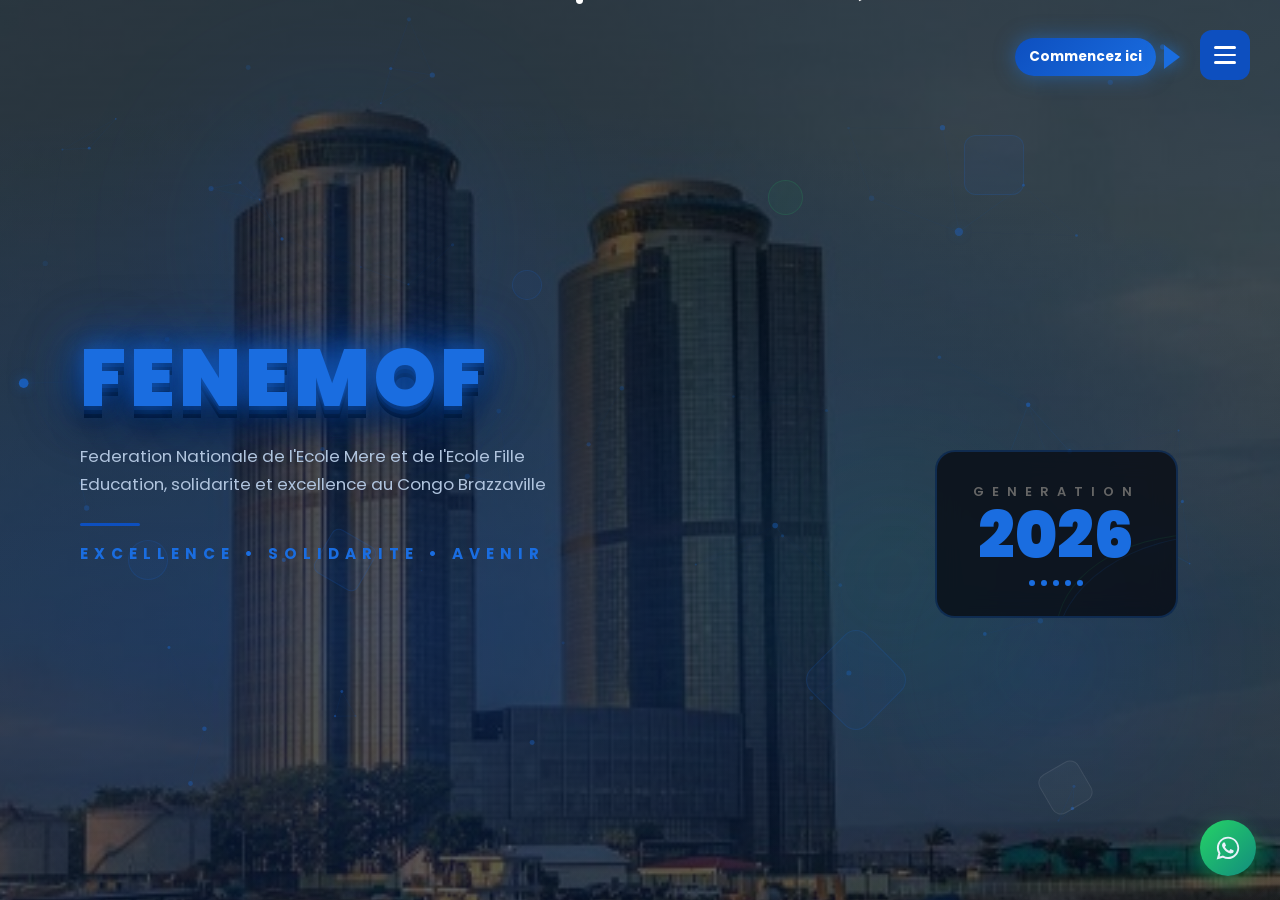
==== commit 1ff683ff: "Site statique: inscriptions via WhatsApp, sans serveur" ====
--- a/public/index.html
+++ b/public/index.html
@@ -98,12 +98,6 @@
     </a>
     <a class="menu-item" href="#sec-contact">
       <span>Contact</span>
-    </a>
-    <a class="menu-item menu-creator" href="/createur.html">
-      <span>Espace Createur</span>
-    </a>
-    <a class="menu-item" href="/badge.html">
-      <span>Mon Badge</span>
     </a>
   </div>
 </div>
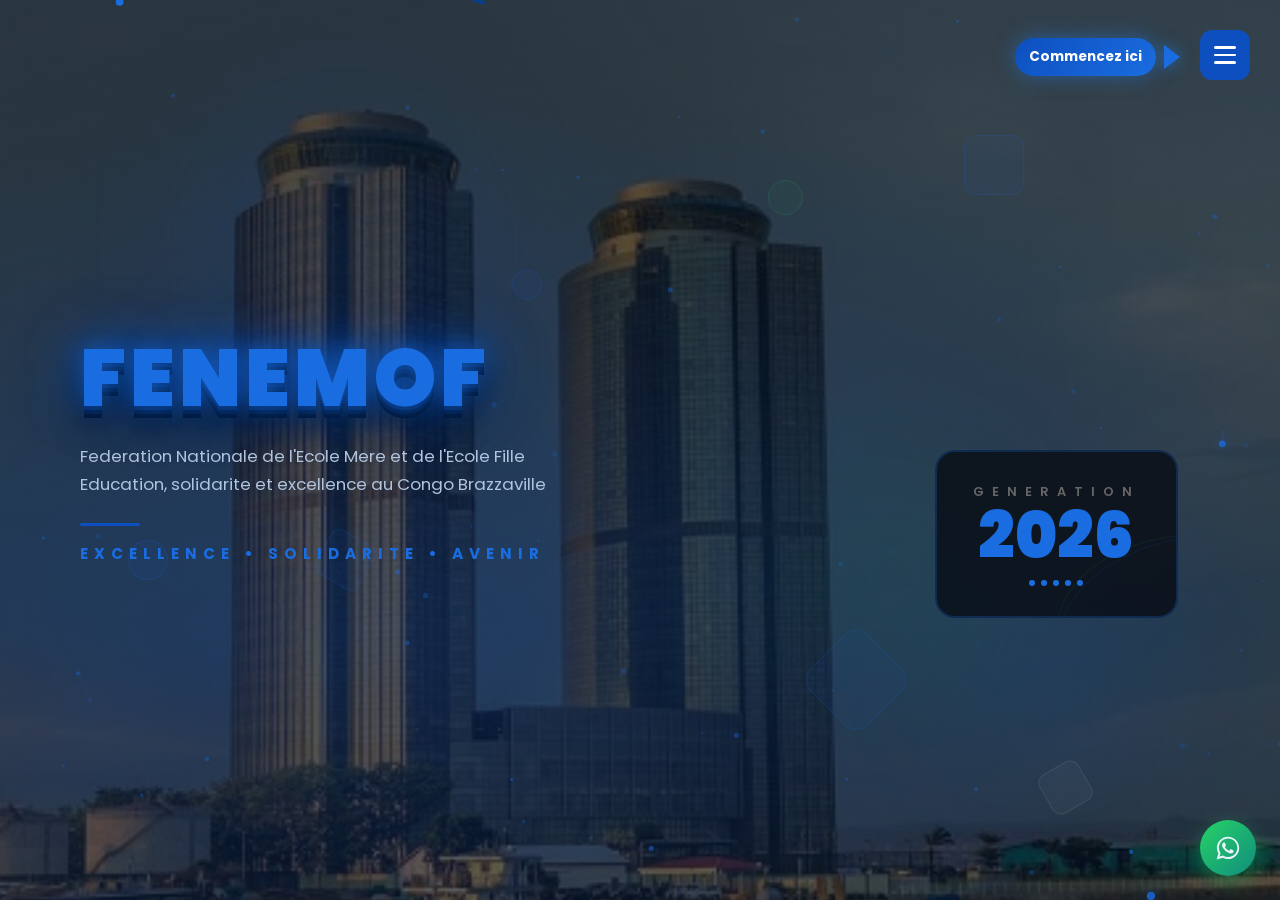
==== commit 8b3b6d03: "Verification Google Search Console" ====
--- a/public/index.html
+++ b/public/index.html
@@ -3,6 +3,7 @@
 <head>
 <meta charset="UTF-8">
 <meta name="viewport" content="width=device-width, initial-scale=1.0">
+<meta name="google-site-verification" content="EOMpAR7A9m_C8AiY2SNHDme4ORnLKjP_jtDjXdfyfYA" />
 <title>Fenemof - Generation 2026 - Congo Brazzaville</title>
 <link rel="preconnect" href="https://fonts.googleapis.com">
 <link rel="preconnect" href="https://fonts.gstatic.com" crossorigin>
